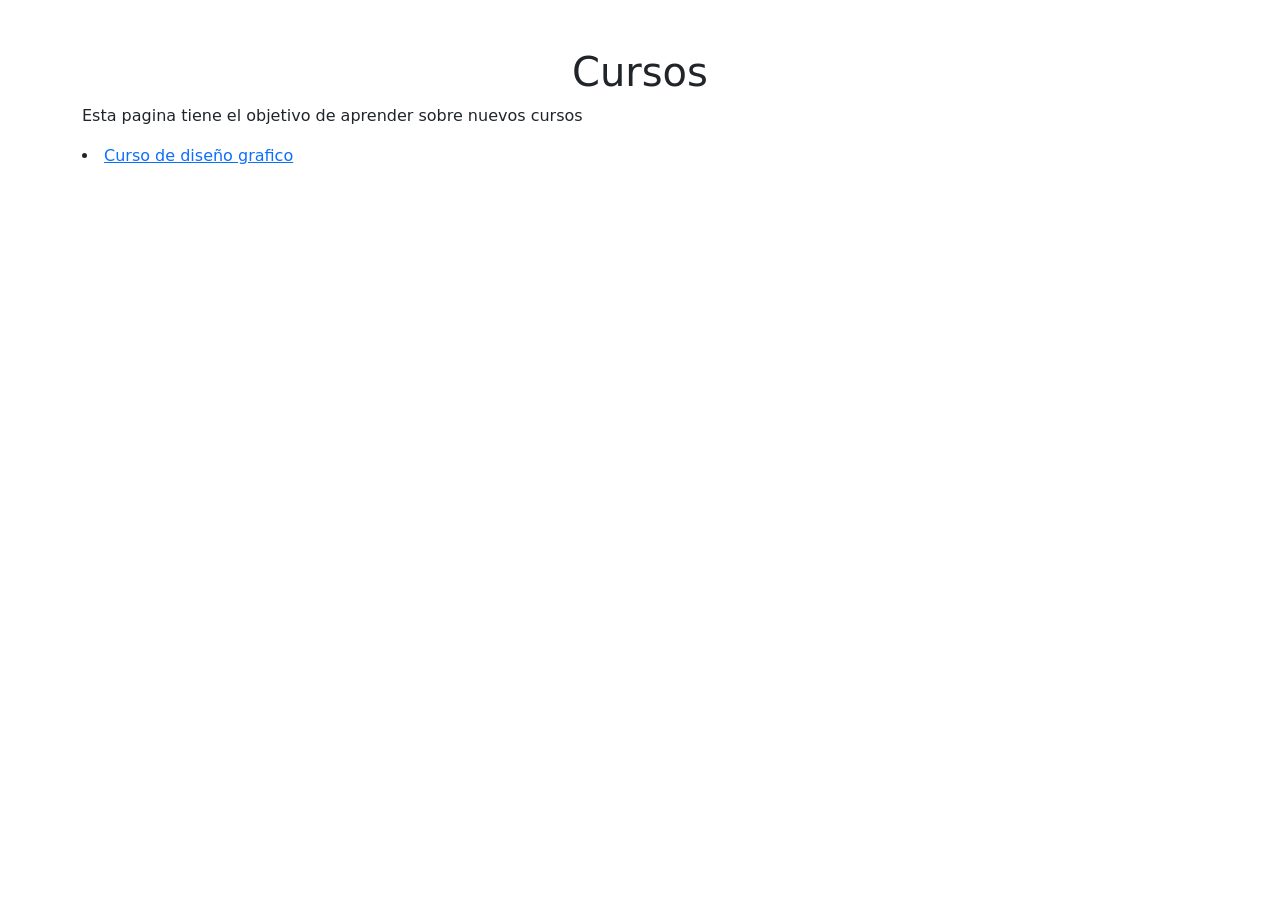
==== index.html @ d5f3d59c "diseño grafico" ====
<!DOCTYPE html>
<html>
<head>
	<meta charset="utf-8">
	<meta name="viewport" content="width=device-width, initial-scale=1">
	<!--Link de boostrap -------------------------------------------------------->
	<link href="https://cdn.jsdelivr.net/npm/bootstrap@5.3.3/dist/css/bootstrap.min.css" rel="stylesheet" integrity="sha384-QWTKZyjpPEjISv5WaRU9OFeRpok6YctnYmDr5pNlyT2bRjXh0JMhjY6hW+ALEwIH" crossorigin="anonymous">
	<title>Cursos</title>
</head>
<body>

	<div class="container">
		<div class="row mt-5">

			<div class="col-12">
				<h1 class="text-center">Cursos</h1>
				<p>Esta pagina tiene el objetivo de aprender sobre nuevos cursos </p>	

				<li> <a href="DiseñoGrafico/index.html">Curso de diseño grafico</a> </li>		
			</div>
			
		</div>
	</div>
	

</body>
</html>
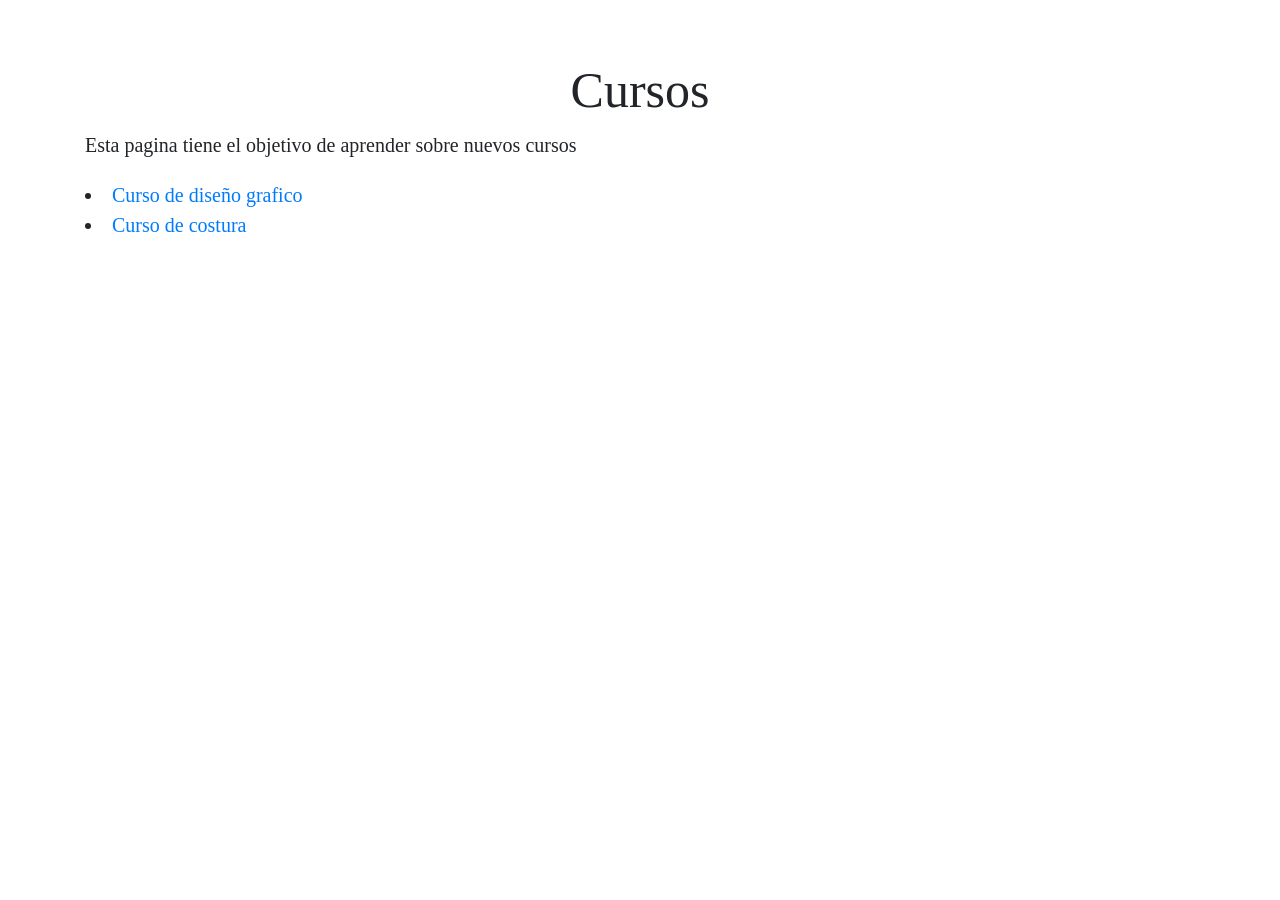
==== commit 670b9ad6: "costura y diseño" ====
--- a/index.html
+++ b/index.html
@@ -5,6 +5,7 @@
 	<meta name="viewport" content="width=device-width, initial-scale=1">
 	<!--Link de boostrap -------------------------------------------------------->
 	<link href="https://cdn.jsdelivr.net/npm/bootstrap@5.3.3/dist/css/bootstrap.min.css" rel="stylesheet" integrity="sha384-QWTKZyjpPEjISv5WaRU9OFeRpok6YctnYmDr5pNlyT2bRjXh0JMhjY6hW+ALEwIH" crossorigin="anonymous">
+	<link rel="stylesheet" type="text/css" href="css/styles.css">
 	<title>Cursos</title>
 </head>
 <body>
@@ -16,7 +17,8 @@
 				<h1 class="text-center">Cursos</h1>
 				<p>Esta pagina tiene el objetivo de aprender sobre nuevos cursos </p>	
 
-				<li> <a href="DiseñoGrafico/index.html">Curso de diseño grafico</a> </li>		
+				<li> <a href="disenografico.html">Curso de diseño grafico</a> </li>
+				<li> <a href="Costura/index.html">Curso de costura</a> </li>		
 			</div>
 			
 		</div>
--- a/css/styles.css
+++ b/css/styles.css
@@ -0,0 +1,8 @@
+
+@import url("sass/main.css");
+
+
+
+
+
+ 
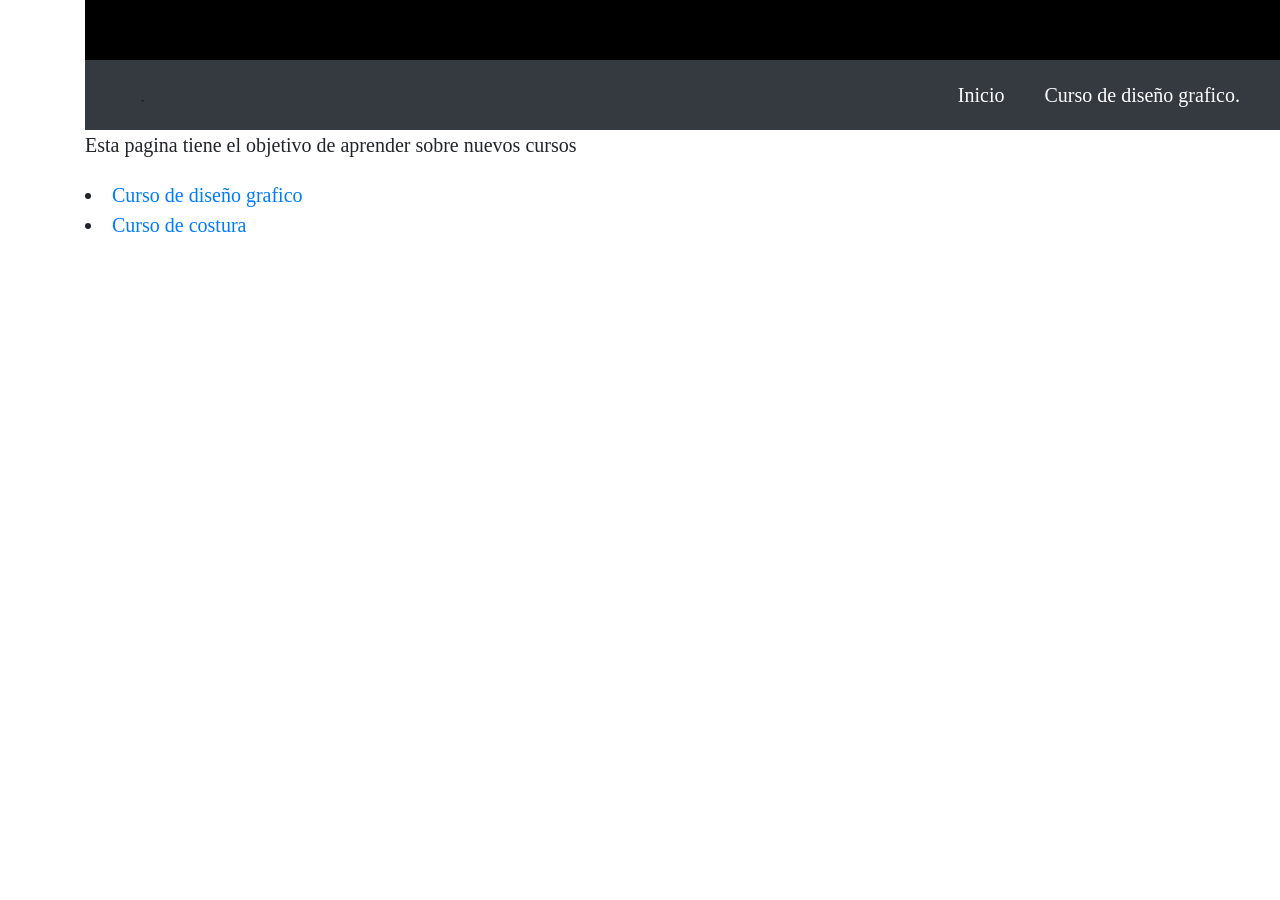
==== commit 5b71bd4f: "update" ====
--- a/index.html
+++ b/index.html
@@ -6,6 +6,7 @@
 	<!--Link de boostrap -------------------------------------------------------->
 	<link href="https://cdn.jsdelivr.net/npm/bootstrap@5.3.3/dist/css/bootstrap.min.css" rel="stylesheet" integrity="sha384-QWTKZyjpPEjISv5WaRU9OFeRpok6YctnYmDr5pNlyT2bRjXh0JMhjY6hW+ALEwIH" crossorigin="anonymous">
 	<link rel="stylesheet" type="text/css" href="css/styles.css">
+	<script defer type="text/javascript" src="js/innerHTML.js"></script>
 	<title>Cursos</title>
 </head>
 <body>
@@ -13,12 +14,16 @@
 	<div class="container">
 		<div class="row mt-5">
 
+			<header class="header">
+
+			</header>
+
 			<div class="col-12">
 				<h1 class="text-center">Cursos</h1>
 				<p>Esta pagina tiene el objetivo de aprender sobre nuevos cursos </p>	
 
 				<li> <a href="disenografico.html">Curso de diseño grafico</a> </li>
-				<li> <a href="Costura/index.html">Curso de costura</a> </li>		
+				<li> <a href="costura.html">Curso de costura</a> </li>		
 			</div>
 			
 		</div>
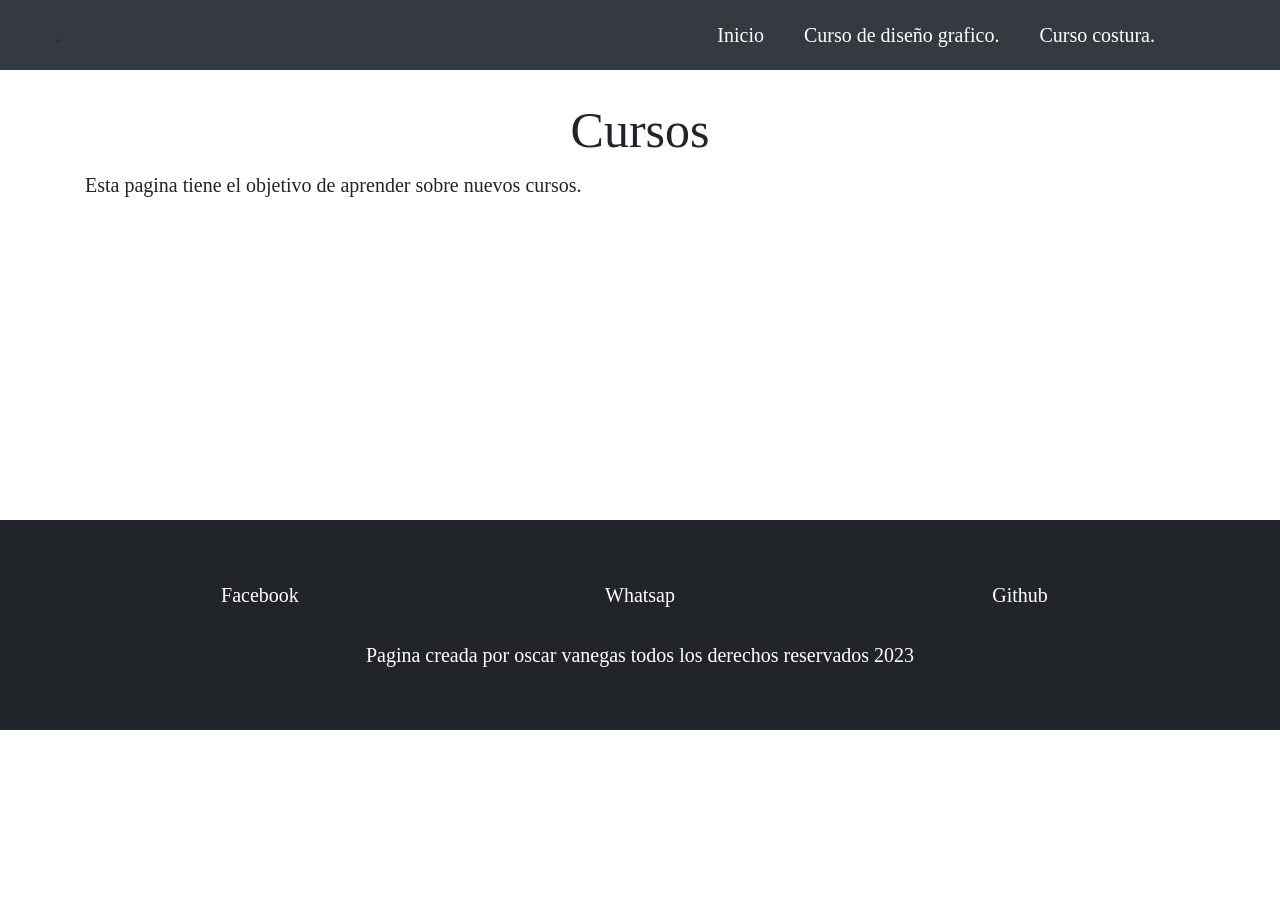
==== commit e308751f: "costura" ====
--- a/index.html
+++ b/index.html
@@ -11,23 +11,24 @@
 </head>
 <body>
 
+	<header class="header">
+
+	</header>
 	<div class="container">
-		<div class="row mt-5">
-
-			<header class="header">
-
-			</header>
-
-			<div class="col-12">
-				<h1 class="text-center">Cursos</h1>
-				<p>Esta pagina tiene el objetivo de aprender sobre nuevos cursos </p>	
-
-				<li> <a href="disenografico.html">Curso de diseño grafico</a> </li>
-				<li> <a href="costura.html">Curso de costura</a> </li>		
-			</div>
-			
+		<div class="row ">
+			<main class="main">
+				<div class="col-12" >
+					<h1 class="text-center">Cursos</h1>
+					<p>Esta pagina tiene el objetivo de aprender sobre nuevos cursos. </p>	
+				</div>
+			</main>	
 		</div>
 	</div>
+
+	<br><br><br><br><br><br><br><br>
+	<footer class="footer">
+		
+	</footer>
 	
 
 </body>
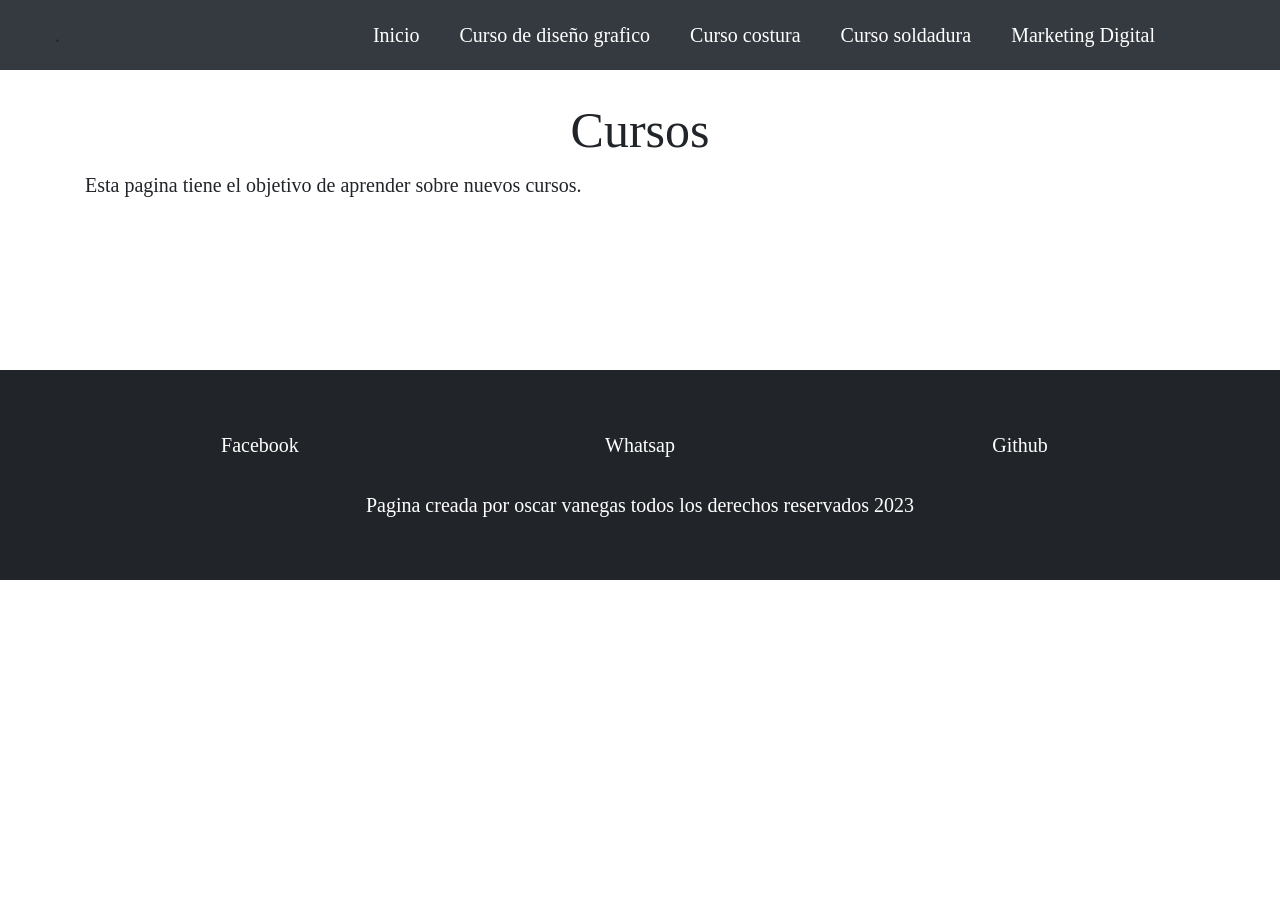
==== commit 4acf2707: "mk digital" ====
--- a/index.html
+++ b/index.html
@@ -25,10 +25,13 @@
 		</div>
 	</div>
 
-	<br><br><br><br><br><br><br><br>
+	<br><br><br>
 	<footer class="footer">
 		
 	</footer>
+
+	<!--Link de boostrap javascript -->
+   <script src="https://cdn.jsdelivr.net/npm/bootstrap@5.3.3/dist/js/bootstrap.bundle.min.js" integrity="sha384-YvpcrYf0tY3lHB60NNkmXc5s9fDVZLESaAA55NDzOxhy9GkcIdslK1eN7N6jIeHz" crossorigin="anonymous"></script>
 	
 
 </body>
